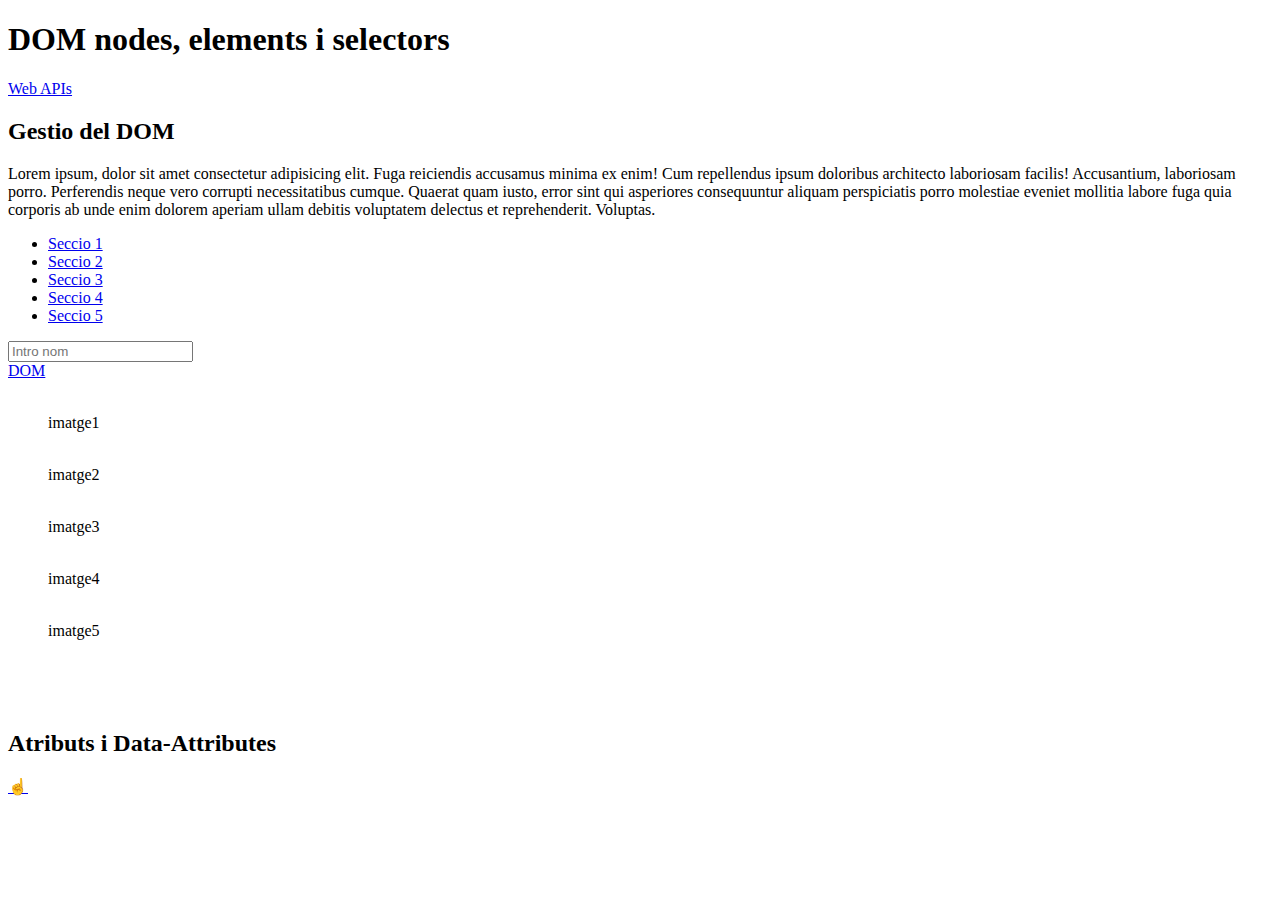
==== dom.html @ 8d5a4ef6 "dia 2" ====
<!DOCTYPE html>
<html lang="en">
  <head>
    <meta charset="UTF-8" />
    <meta name="viewport" content="width=device-width, initial-scale=1.0" />
    <title>DOM nodes, elements i selectors</title>
  </head>
  <body>
    <h1>DOM nodes, elements i selectors</h1>
    <a href="html.html">Web APIs</a><br />
    <h2>Gestio del DOM</h2>
    <p id="gestio-dom">
      Lorem ipsum, dolor sit amet consectetur adipisicing elit. Fuga reiciendis
      accusamus minima ex enim! Cum repellendus ipsum doloribus architecto
      laboriosam facilis! Accusantium, laboriosam porro. Perferendis neque vero
      corrupti necessitatibus cumque. Quaerat quam iusto, error sint qui
      asperiores consequuntur aliquam perspiciatis porro molestiae eveniet
      mollitia labore fuga quia corporis ab unde enim dolorem aperiam ullam
      debitis voluptatem delectus et reprehenderit. Voluptas.
    </p>

    <nav id="menu">
      <ul>
        <li><a href="#">Seccio 1</a></li>
        <li><a href="#">Seccio 2</a></li>
        <li><a href="#">Seccio 3</a></li>
        <li><a href="#">Seccio 4</a></li>
        <li><a href="#">Seccio 5</a></li>
      </ul>
    </nav>

    <input type="text" name="nom" placeholder="Intro nom" /><br />
    <a href="dom.html" class="link-dom" data-descrption="document_object_model"
      >DOM</a
    >
    <section class="cards">
      <figure class="card">
        <img src="https://picsum.photos/200/200/?random=1" alt="" />
        <figcaption>imatge1</figcaption>
      </figure>
      <figure class="card">
        <img src="https://picsum.photos/200/200/?random=2" alt="" />
        <figcaption>imatge2</figcaption>
      </figure>
      <figure class="card">
        <img src="https://picsum.photos/200/200/?random=3" alt="" />
        <figcaption>imatge3</figcaption>
      </figure>
      <figure class="card">
        <img src="https://picsum.photos/200/200/?random=4" alt="" />
        <figcaption>imatge4</figcaption>
      </figure>
      <figure class="card">
        <img src="https://picsum.photos/200/200/?random=5" alt="" />
        <figcaption>imatge5</figcaption>
      </figure>
    </section>
    <br /><br /><br />

    <h2>Atributs i Data-Attributes</h2>

    <a href="dom.html#">☝️</a>
    <script src="js/dom.js"></script>
  </body>
</html>
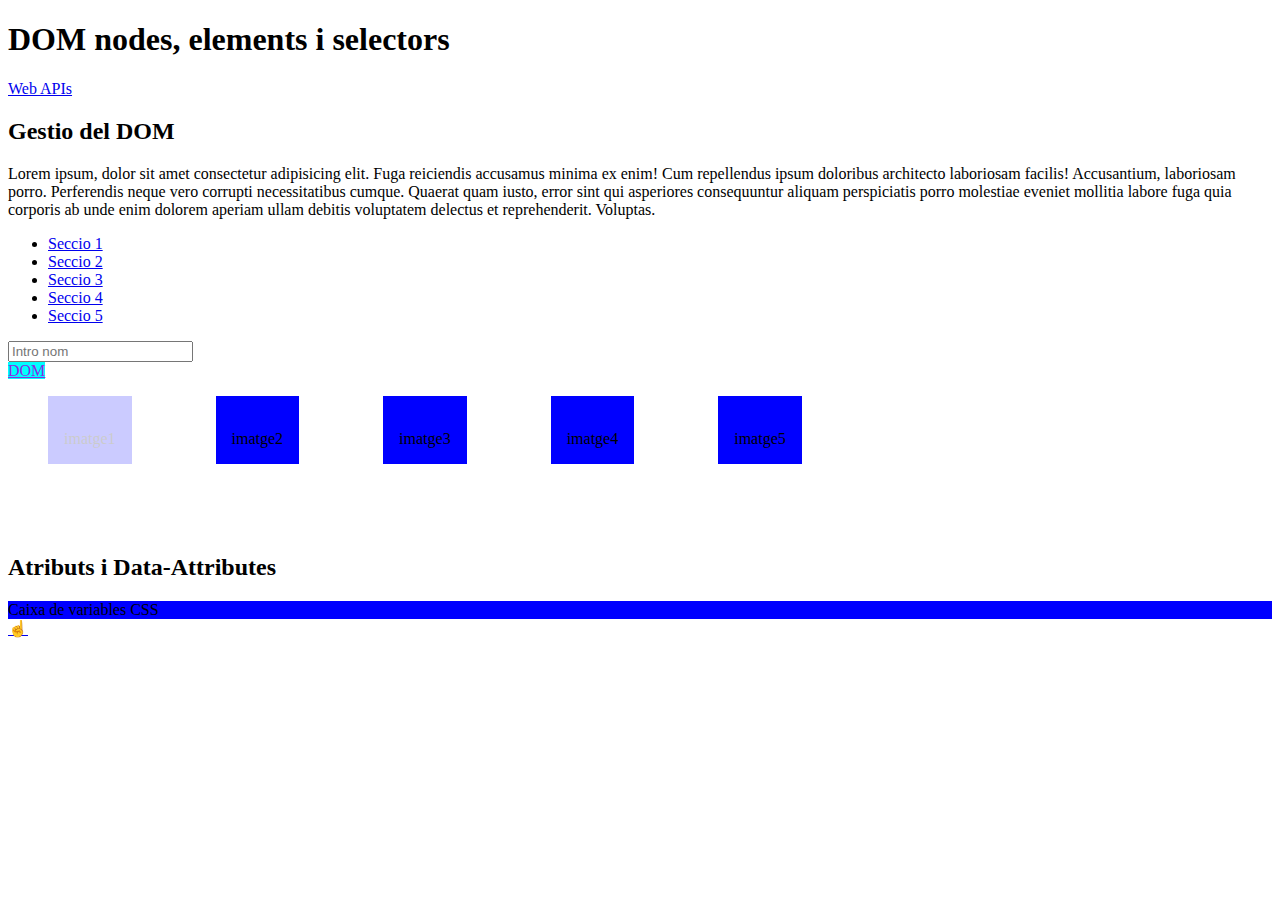
==== commit b2362d4d: "Apunts1" ====
--- a/dom.html
+++ b/dom.html
@@ -4,6 +4,7 @@
     <meta charset="UTF-8" />
     <meta name="viewport" content="width=device-width, initial-scale=1.0" />
     <title>DOM nodes, elements i selectors</title>
+    <link rel="stylesheet" href="css/dom.css" />
   </head>
   <body>
     <h1>DOM nodes, elements i selectors</h1>
@@ -30,24 +31,40 @@
     </nav>
 
     <input type="text" name="nom" placeholder="Intro nom" /><br />
-    <a href="dom.html" class="link-dom" data-descrption="document_object_model"
+    <a
+      href="dom.html"
+      class="link-dom"
+      data-descrption="document_object_model"
+      style="background-color: aqua; color: blueviolet"
       >DOM</a
     >
     <section class="cards">
-      <figure class="card">
+      <figure class="card opacity-20">
         <img src="https://picsum.photos/200/200/?random=1" alt="" />
         <figcaption>imatge1</figcaption>
       </figure>
       <figure class="card">
-        <img src="https://picsum.photos/200/200/?random=2" alt="" />
+        <img
+          src="https://picsum.photos/200/200/?random=2"
+          alt=""
+          class="rotate-45"
+        />
         <figcaption>imatge2</figcaption>
       </figure>
       <figure class="card">
-        <img src="https://picsum.photos/200/200/?random=3" alt="" />
+        <img
+          src="https://picsum.photos/200/200/?random=3"
+          alt=""
+          class="sepia"
+        />
         <figcaption>imatge3</figcaption>
       </figure>
       <figure class="card">
-        <img src="https://picsum.photos/200/200/?random=4" alt="" />
+        <img
+          src="https://picsum.photos/200/200/?random=4"
+          alt=""
+          class="rotate-135"
+        />
         <figcaption>imatge4</figcaption>
       </figure>
       <figure class="card">
@@ -59,6 +76,8 @@
 
     <h2>Atributs i Data-Attributes</h2>
 
+    <div class="caixa-variables-css">Caixa de variables CSS</div>
+
     <a href="dom.html#">☝️</a>
     <script src="js/dom.js"></script>
   </body>
--- a/css/dom.css
+++ b/css/dom.css
@@ -0,0 +1,34 @@
+:root {
+  --color-primary: blue;
+  --color-secondary: black;
+}
+
+.caixa-variables-css {
+  background-color: var(--color-primary);
+}
+
+.card {
+  display: inline-block;
+  background-color: var(--color-primary);
+  color: var(--color-secondary);
+}
+
+.card figcaption {
+  padding: 1rem;
+}
+
+.opacity-20 {
+  opacity: 0.2;
+}
+
+.rotate-45 {
+  transform: rotate(45deg);
+}
+
+.sepia {
+  filter: sepia(1);
+}
+
+.rotate-135 {
+  transform: rotate(135deg);
+}
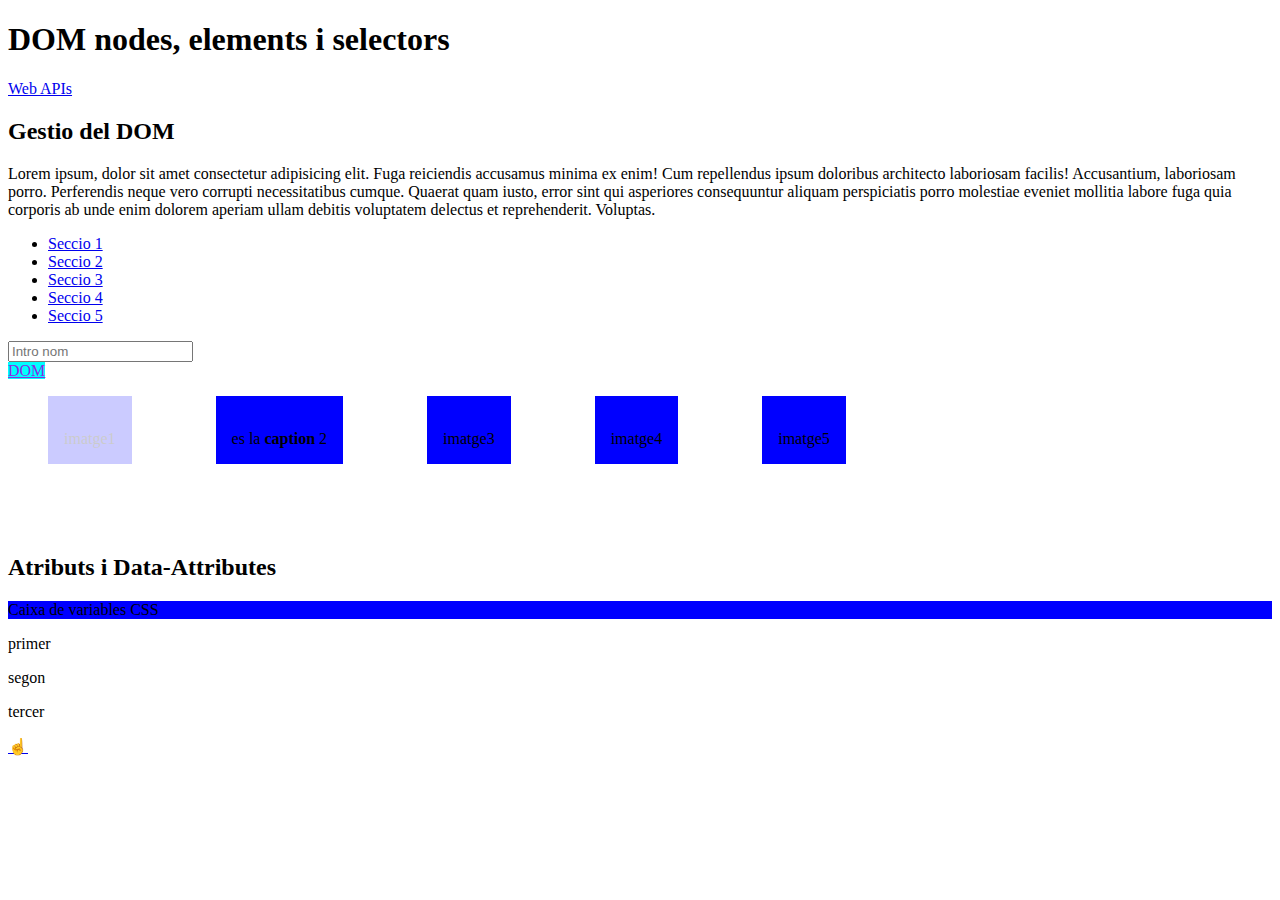
==== commit 4e3b1d0d: "dia 3" ====
--- a/dom.html
+++ b/dom.html
@@ -49,7 +49,7 @@
           alt=""
           class="rotate-45"
         />
-        <figcaption>imatge2</figcaption>
+        <figcaption class="caption-2">imatge2</figcaption>
       </figure>
       <figure class="card">
         <img
@@ -78,6 +78,12 @@
 
     <div class="caixa-variables-css">Caixa de variables CSS</div>
 
+    <div id="outerHTML">
+      <p>primer</p>
+      <p>segon</p>
+      <p>tercer</p>
+    </div>
+
     <a href="dom.html#">☝️</a>
     <script src="js/dom.js"></script>
   </body>
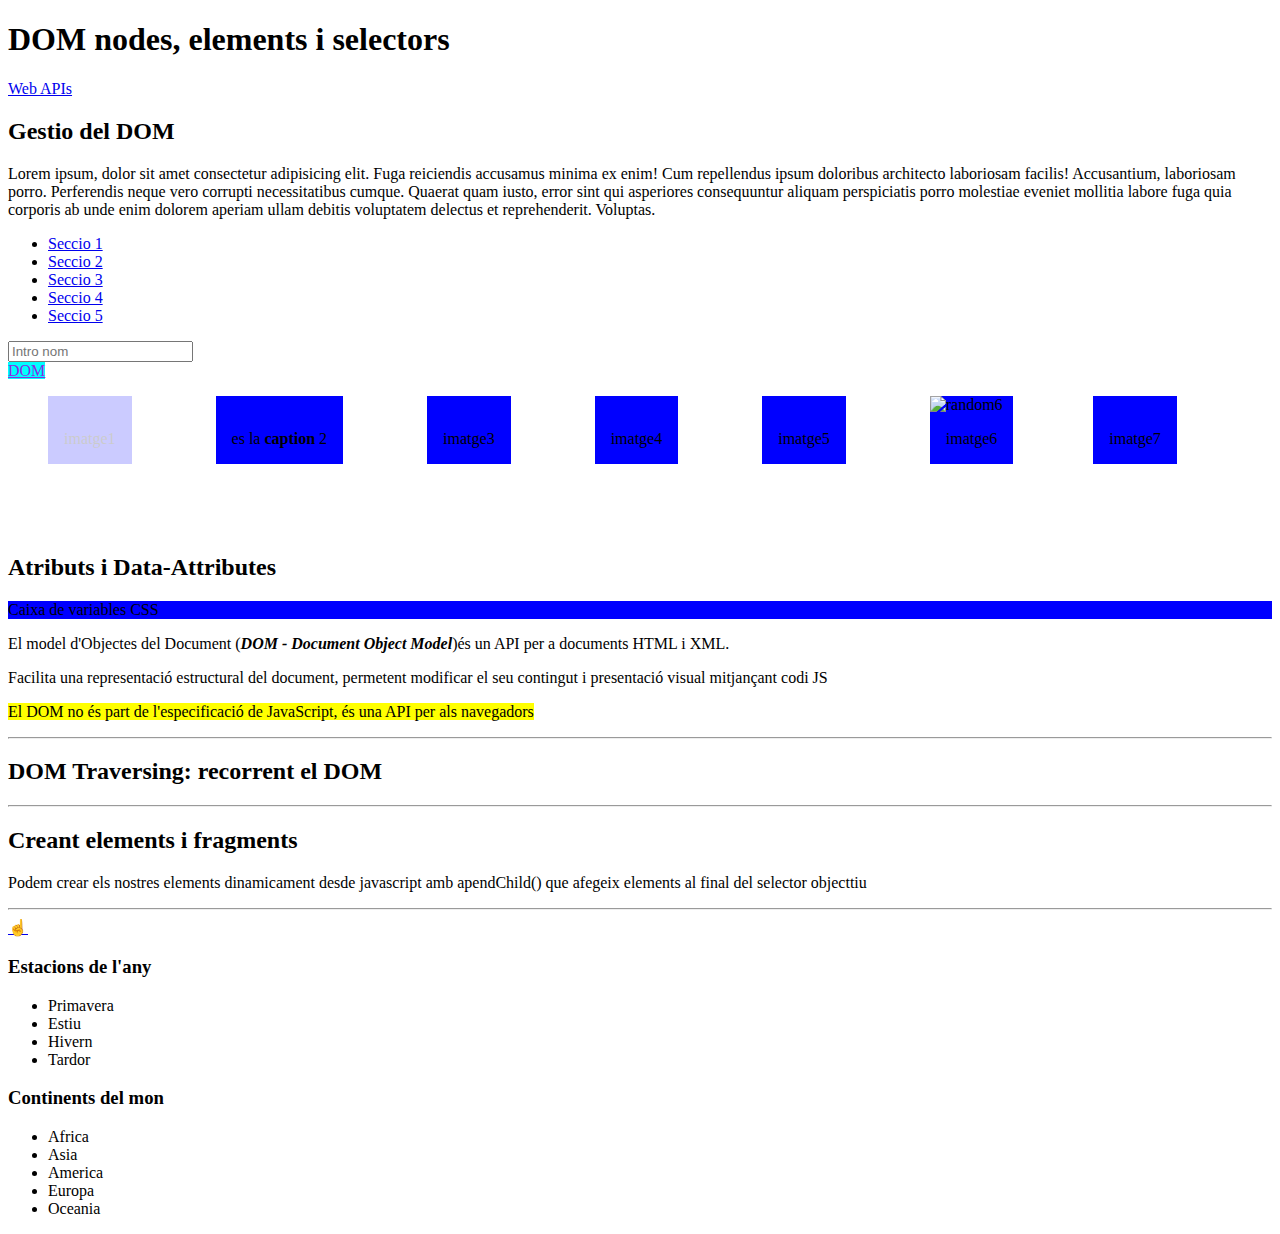
==== commit f162bc9a: "dia 4" ====
--- a/dom.html
+++ b/dom.html
@@ -78,11 +78,20 @@
 
     <div class="caixa-variables-css">Caixa de variables CSS</div>
 
-    <div id="outerHTML">
-      <p>primer</p>
-      <p>segon</p>
-      <p>tercer</p>
-    </div>
+    <div id="outerHTML"></div>
+
+    <hr />
+
+    <h2>DOM Traversing: recorrent el DOM</h2>
+
+    <hr />
+
+    <h2>Creant elements i fragments</h2>
+    <p>
+      Podem crear els nostres elements dinamicament desde javascript amb
+      apendChild() que afegeix elements al final del selector objecttiu
+    </p>
+    <hr />
 
     <a href="dom.html#">☝️</a>
     <script src="js/dom.js"></script>
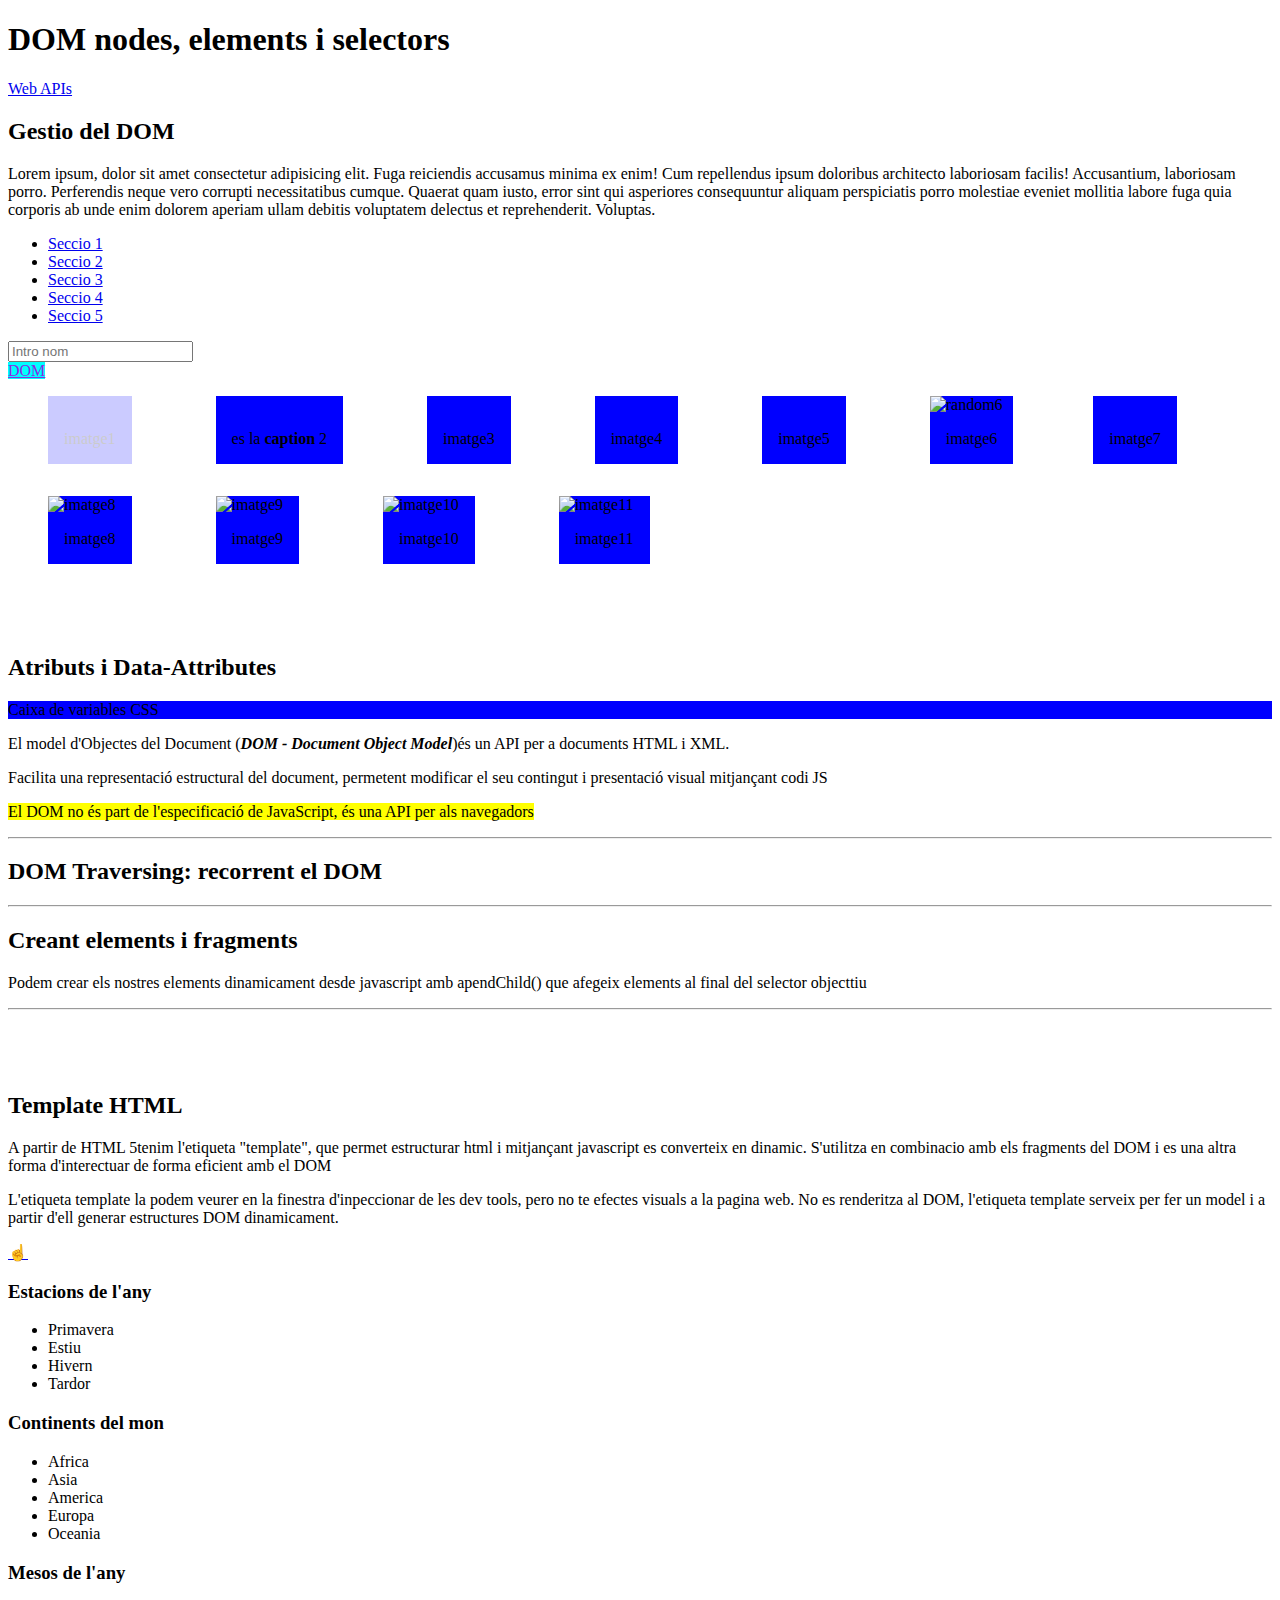
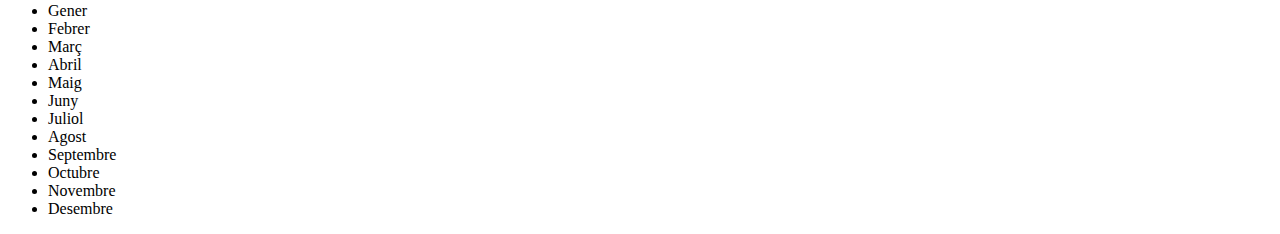
==== commit 78e28a1a: "template" ====
--- a/dom.html
+++ b/dom.html
@@ -93,6 +93,28 @@
     </p>
     <hr />
 
+    <br /><br /><br />
+    <h2>Template HTML</h2>
+    <p>
+      A partir de HTML 5tenim l'etiqueta "template", que permet estructurar html
+      i mitjançant javascript es converteix en dinamic. S'utilitza en combinacio
+      amb els fragments del DOM i es una altra forma d'interectuar de forma
+      eficient amb el DOM
+    </p>
+    <p>
+      L'etiqueta template la podem veurer en la finestra d'inpeccionar de les
+      dev tools, pero no te efectes visuals a la pagina web. No es renderitza al
+      DOM, l'etiqueta template serveix per fer un model i a partir d'ell generar
+      estructures DOM dinamicament.
+    </p>
+
+    <template id="template-card">
+      <figure class="card">
+        <img />
+        <figcaption></figcaption>
+      </figure>
+    </template>
+
     <a href="dom.html#">☝️</a>
     <script src="js/dom.js"></script>
   </body>
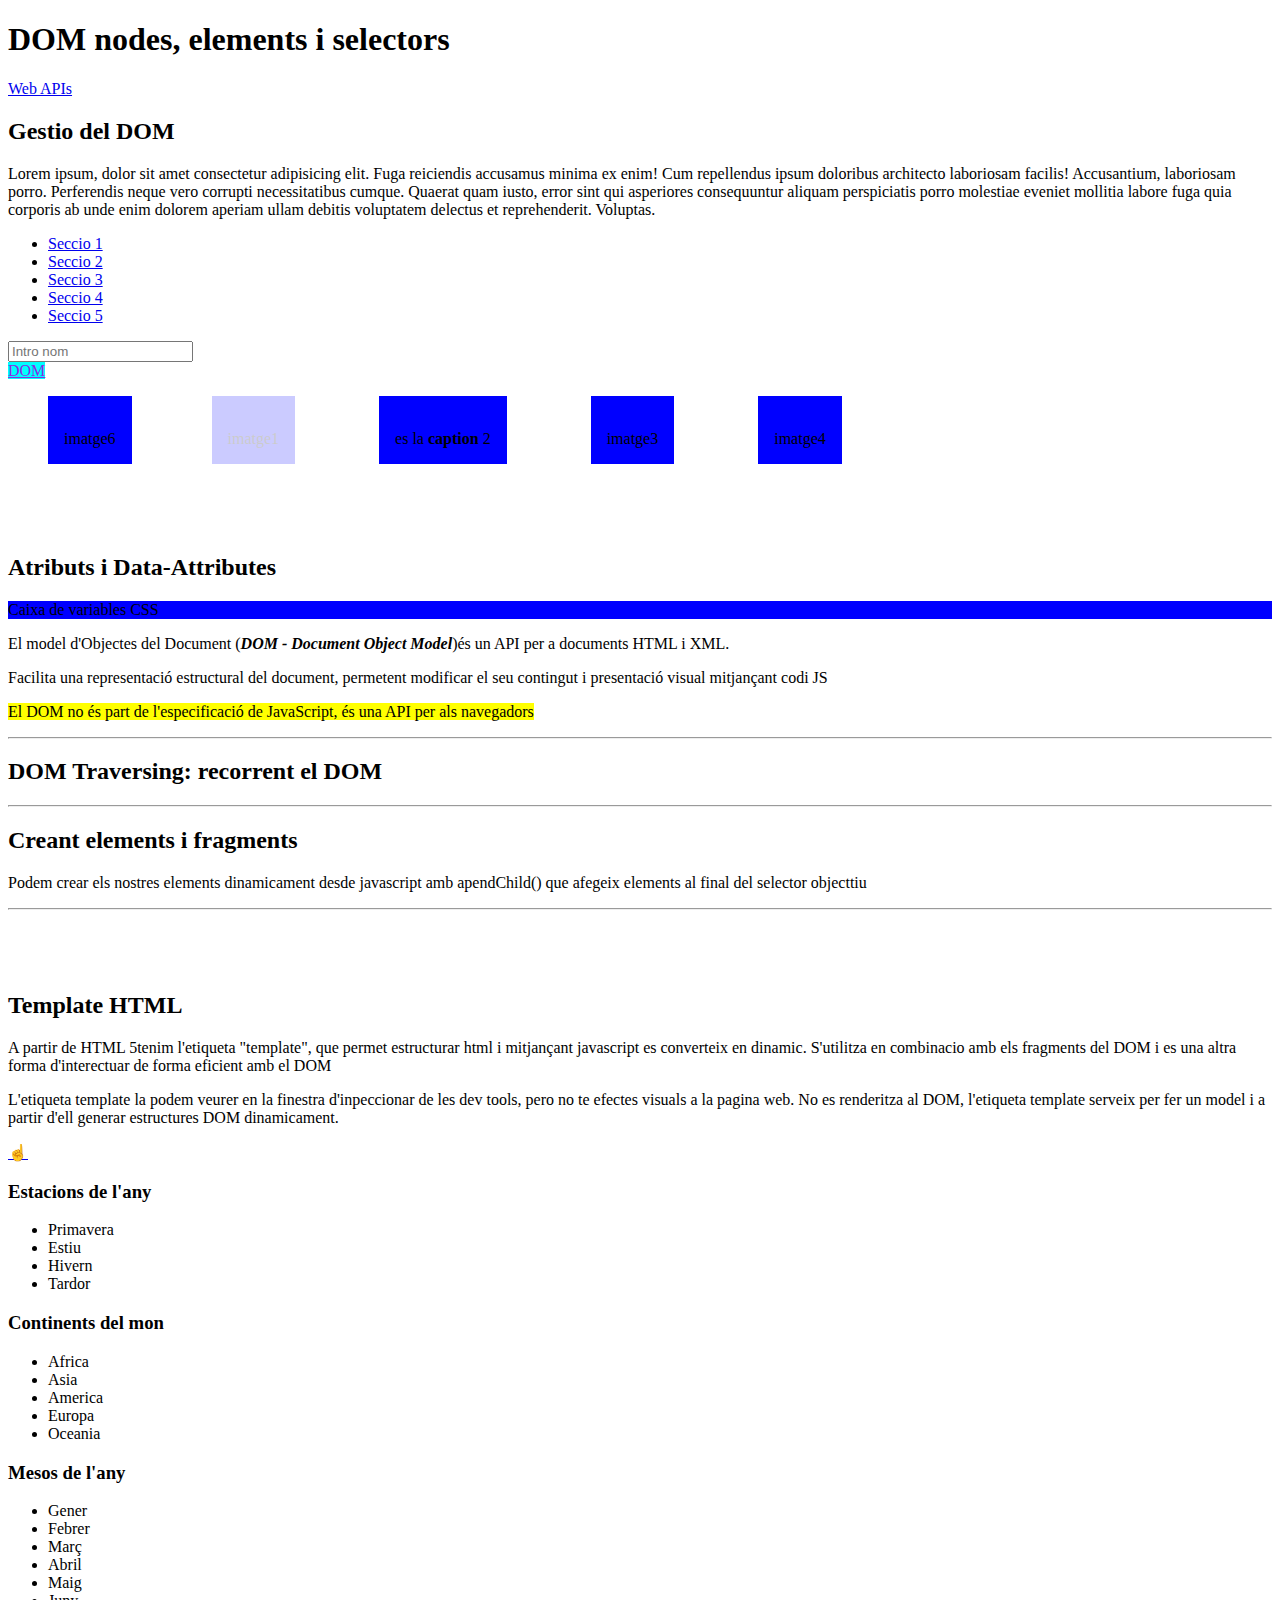
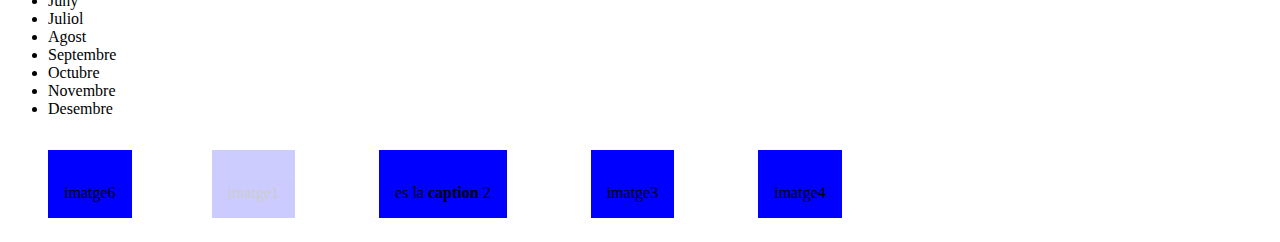
==== commit 7141a339: "dia 6" ====
--- a/dom.html
+++ b/dom.html
@@ -115,6 +115,10 @@
       </figure>
     </template>
 
+    <!--
+    Metodes que ens permetran afegir elements al principi, final o a una posicio completa. Ens recolzarem en les propietats DOM traversi per aconseguir-ho
+    -->
+
     <a href="dom.html#">☝️</a>
     <script src="js/dom.js"></script>
   </body>
